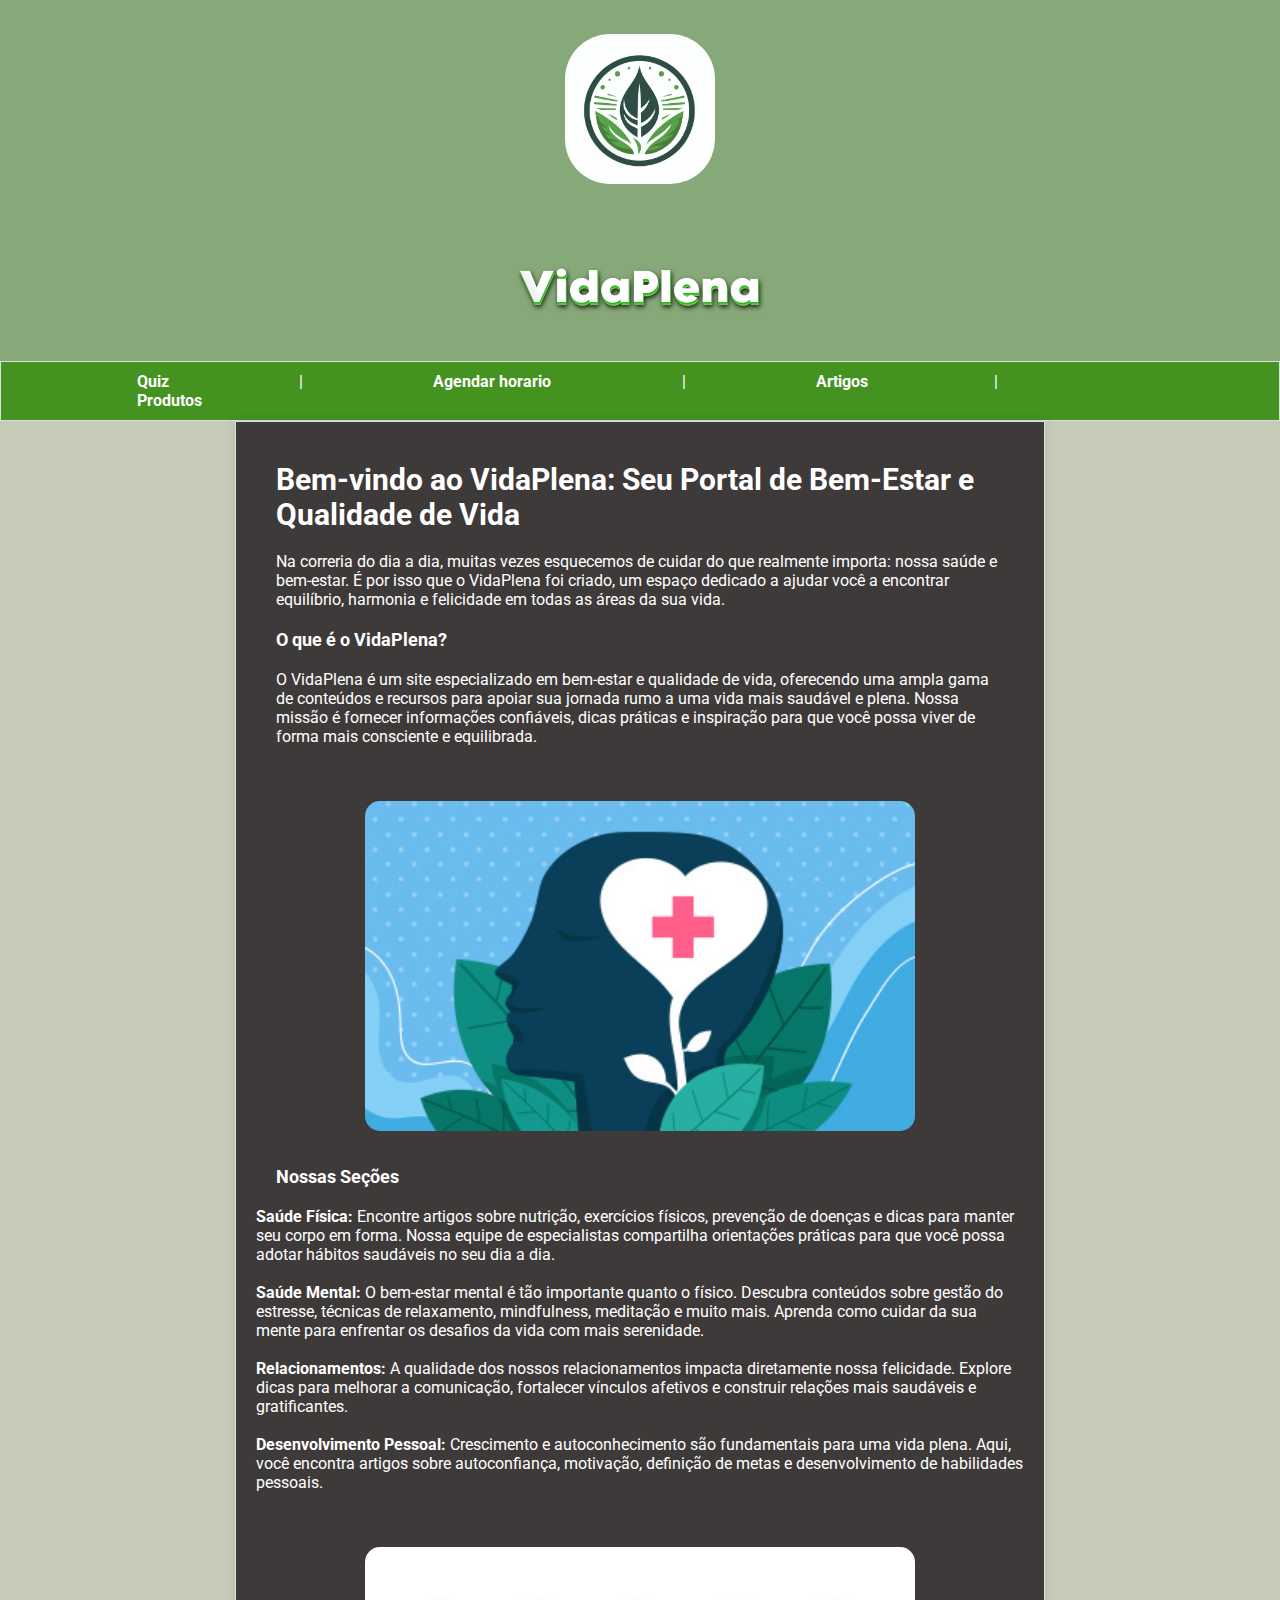
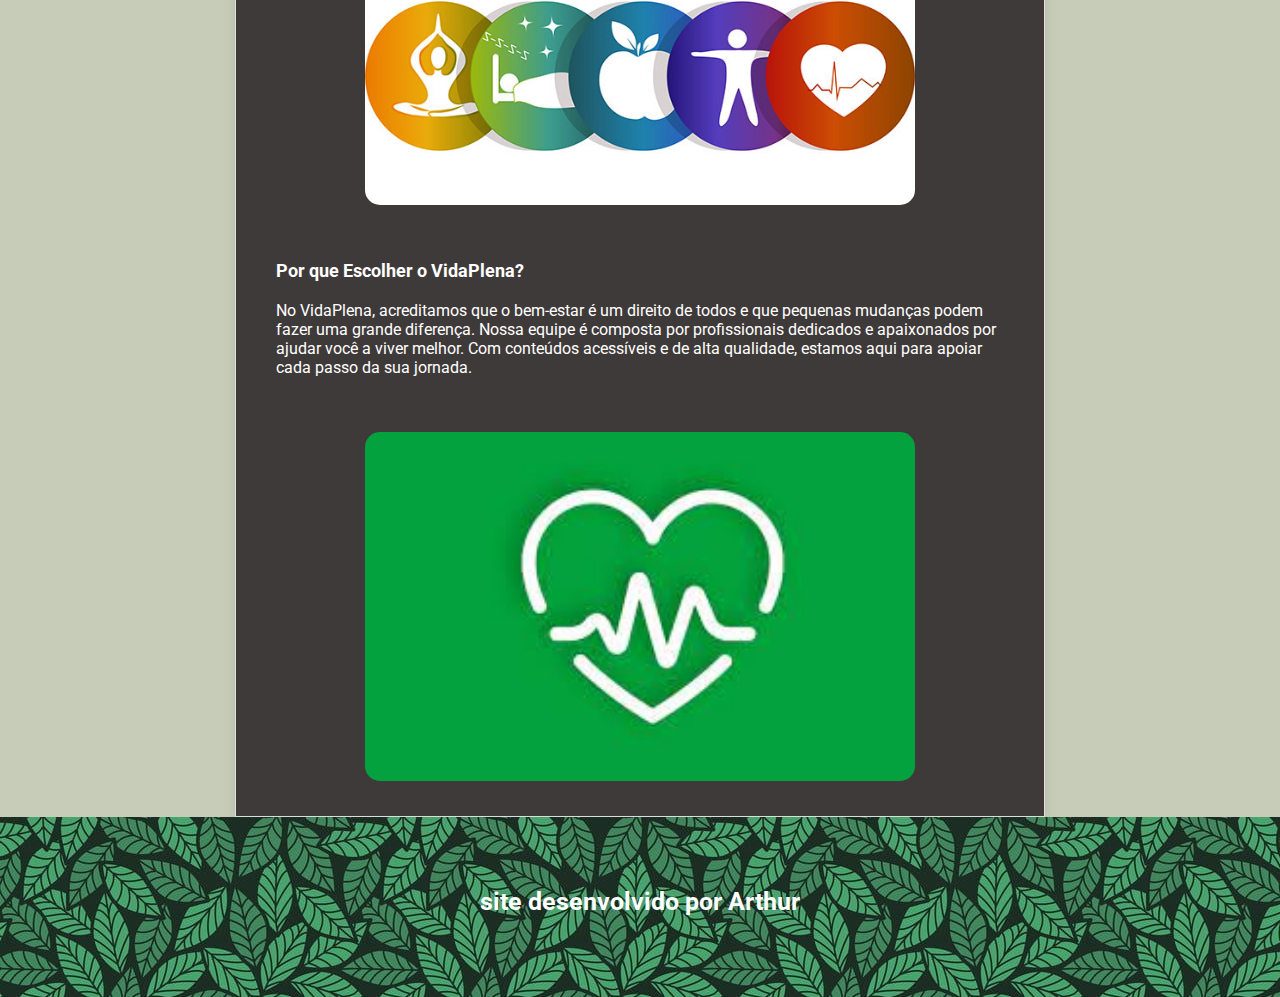
==== index.html @ 0f72ac4b "sitecompleto" ====
<!DOCTYPE html>
<html lang="en">
<head>
    <meta charset="UTF-8">
    <meta name="viewport" content="width=, initial-scale=1.0">
    <title>BemEstar</title>
    <link rel="stylesheet" href="style.css">
</head>
<body>
    <header>
      <a href="index.html"><img id="img" src="imagens/logo.jpg" alt=""></a>
        
        <h1><img id="img3" src="imagens/VidaPlena.png" alt=""></h1>
        <div>
          <nav>
            <a href="quiz.html">Quiz</a> |
            <a href="contato.html">Agendar horario</a> |
            <a href="artigos.html">Artigos</a>|
            <a href="Produtos.html">Produtos</a>
        </nav>
        </div>
    </header>
    <main>
        <h1>Bem-vindo ao VidaPlena: Seu Portal de Bem-Estar e Qualidade de Vida</h1>
        <p>Na correria do dia a dia, muitas vezes esquecemos de cuidar do que realmente importa: nossa saúde e bem-estar. É por isso que o VidaPlena foi criado, um espaço dedicado a ajudar você a encontrar equilíbrio, harmonia e felicidade em todas as áreas da sua vida.</p>
        <section>
          <h2>O que é o VidaPlena?</h2>
          <p>O VidaPlena é um site especializado em bem-estar e qualidade de vida, oferecendo uma ampla gama de conteúdos e recursos para apoiar sua jornada rumo a uma vida mais saudável e plena. Nossa missão é fornecer informações confiáveis, dicas práticas e inspiração para que você possa viver de forma mais consciente e equilibrada.</p>
        </section>
        <img id="img2" src="imagens/mental.jpg" alt="">
        <section>
          <h2>Nossas Seções</h2>
          <ul>
            <li><strong>Saúde Física:</strong> Encontre artigos sobre nutrição, exercícios físicos, prevenção de doenças e dicas para manter seu corpo em forma. Nossa equipe de especialistas compartilha orientações práticas para que você possa adotar hábitos saudáveis no seu dia a dia.</li>
            <br>
            <li><strong>Saúde Mental:</strong> O bem-estar mental é tão importante quanto o físico. Descubra conteúdos sobre gestão do estresse, técnicas de relaxamento, mindfulness, meditação e muito mais. Aprenda como cuidar da sua mente para enfrentar os desafios da vida com mais serenidade.</li>
           <br>
            <li><strong>Relacionamentos:</strong> A qualidade dos nossos relacionamentos impacta diretamente nossa felicidade. Explore dicas para melhorar a comunicação, fortalecer vínculos afetivos e construir relações mais saudáveis e gratificantes.</li>
            <br>
            <li><strong>Desenvolvimento Pessoal:</strong> Crescimento e autoconhecimento são fundamentais para uma vida plena. Aqui, você encontra artigos sobre autoconfiança, motivação, definição de metas e desenvolvimento de habilidades pessoais.</li>
          </ul>
        </section>
        <img id="img2" src="imagens/saude.jpg" alt="">
        <section>
        
        </section>
        <section>
          <h2>Por que Escolher o VidaPlena?</h2>
          <p>No VidaPlena, acreditamos que o bem-estar é um direito de todos e que pequenas mudanças podem fazer uma grande diferença. Nossa equipe é composta por profissionais dedicados e apaixonados por ajudar você a viver melhor. Com conteúdos acessíveis e de alta qualidade, estamos aqui para apoiar cada passo da sua jornada.</p>
        </section>
        <img id="img2" src="imagens/coração.jpg" alt="">
    </main>
        <footer>
          <p>site desenvolvido por Arthur</p>
        </footer>
</body>
</html>
---- style.css ----
@import url('https://fonts.googleapis.com/css2?family=Roboto:ital,wght@0,100;0,300;0,400;0,500;0,700;0,900;1,100;1,300;1,400;1,500;1,700;1,900&display=swap');

.roboto-regular {
    font-family: "Roboto", sans-serif;
    font-weight: 400;
    font-style: normal;
  }

  :root{
    --cor1: #87A878 ;
    --cor2: #B0BC98 ;
    --cor3: #C7CCB9 ;
    --cor4: #CAE2BC ;
    --cor5: #449220;
  }

  *{
    margin: 0%;
    padding: 0%;
    font-family: "Roboto", sans-serif;
    color: white;
  }
  body{
    background-color: var(--cor3);
  }

  header{
    background-color: var(--cor1);

  }

#img{
    width: 150px;
    display: grid;
    margin: auto;
    padding: 15px;
    border-radius: 60px;
    margin-bottom: 0px;

  }

  #img2{
    width: 550px;
    display: grid;
    margin: auto;
    padding: 15px;
    border-radius: 30px;

    
  }

  #img3{
    width: 275px;
    display: grid;
    margin: auto;
    padding: 15px;
    border-radius: 30px;
    margin-top: 0;
  }

  nav{
    padding: 10px;
    background-color: var(--cor5);
    border: 1px solid #ddd;
  }

  a{
    color: white;
    padding: 10px;
    padding-left: 6px;
    padding-right: 6px;
    margin: 9.55%;
    text-decoration: none;
    font-weight: bolder;
    border-radius: 5px;
    background-size: 30%;
   
  }

  a:hover{
    background-color: #449220;
  }

  main {
    max-width: 60%;
    margin: auto;
    padding: 20px;
    background-color: #3f3a3a;
    border: 1px solid #ddd;
    box-shadow: 0 0 10px rgba(0, 0, 0, 0.1);
  }
  
  h1, h2 {
    
    margin: 20px;
  }
  
  h1 {
    font-size: 30px;
  }
  
  h2 {
    font-size: 18px;
  }
  
  p {
    margin: 20px;
  }
  
  ul {
    list-style: none;
    padding: 0;
    margin: auto;
  }
  
  li {
    margin-bottom: 10px;
    margin: auto;
  }
  
  strong {
    font-weight: bold;
  }
  
  
  section {
    margin-bottom: 40px;
  }
  
  section h2 {
    margin-top: 20px;
  }

    
form {
  margin-top: 20px;
}

label {
  display: block;
  margin-bottom: 10px;
  
}

input, textarea {
  width: 5%;
  padding: 10px;
  margin-bottom: 20px;
  border: 1px solid #ccc;
  border-radius: 15px;
  color: #000000;
}

button[type="submit"] {
  background-color: #49b733;
  color: #fff;
  padding: 15px;
  border: none;
  border-radius: 5px;
  cursor: pointer;
  display: block;
  margin: auto;
}

button[type="submit"]:hover {
  background-color: #138002;
}


 footer {
    background-image: url(imagens/b.jpg);
    color: #fff;
    padding: 50px;
    text-align: center;
    
   
  }

  #contato{
    font-size: x-large;
  }

  #icon{
   height: 55px;
   width: auto;
   display: flex;
  }
  
  footer{
    font-size: 25px;
    font-weight: bolder;
    height: 80px;
    
  }

  article {
    max-width: 800px;
    margin: 40px auto;
    padding: 40px;
    background-color: #3f3a3a;
    border: 1px solid #ddd;
    box-shadow: 0 0 10px rgba(0, 0, 0, 0.1);
    border-radius: 1em;
  }

  ol {
    list-style: none;
    padding: 0;
    margin: 0;
  }
 

.question {
  margin-bottom: 20px;
}

.question h3 {
  font-size: 18px;
  margin-bottom: 10px;
}

.question label {
  display: block;
  margin-bottom: 5px;
  cursor: pointer;
}

.quiz-section {
  max-width: 600px;
  margin: auto;
  padding: 20px;
  background-color: #3f3a3a;
  border-radius: 8px;
  box-shadow: 0 0 10px rgba(0, 0, 0, 0.1);
}

.question label {
  display: block;
  margin-bottom: 5px;
  cursor: pointer;
  color: #ffffff;
  margin-left: 0%;
}

input[type="radio"] {
  margin: 15px;
} 

#result {
  margin-top: 20px;
  font-size: 18px;
  text-align: center;
  color: #ffffff;
}

#aa{
  margin: 5.9%;
}

#aa:hover{
  transform: scale(15px);
}

.inp{
  width: 95%;

}

#produtos {
  padding: 60px 20px;
  text-align: center;
  background-color: #FFFFFF;
}

#produtos h2 {
  font-size: 2.5rem;
  color: var(--cor5);
  margin-bottom: 40px;
  letter-spacing: 1px;
  text-transform: uppercase;
}


.produto-container {
  display: grid;
  grid-template-columns: repeat(auto-fit, minmax(350px, 1fr));
  gap: 30px;
  max-width: 1400px;
  margin: 0 auto;
  padding: 0 20px;
  
  
}

.produto {
  background-color: #FFF;
  padding: 20px;
  border-radius: 1em;
  box-shadow: 0 4px 15px rgba(0, 0, 0, 0.9);
  transition: transform 0.3s ease, box-shadow 0.3s ease;
  text-align: center;
  border: var(--cor5) solid 0.5px;
}

.produto:hover {
  transform: translateY(-10px);
  box-shadow: 0 8px 20px rgba(0, 0, 0, 0.15);
}

.produto img {
  max-width: 100%;
  height: auto;
  border-radius: 8px;
  margin-bottom: 15px;
}

.produto h3 {
  font-size: 1.5rem;
  color: #333;
  margin-bottom: 10px;
}

.produto p {
  font-size: 1.2rem;
  color: #666;
  margin-bottom: 15px;
}

.produto .comprar {
  display: inline-block;
  background-color: var(--cor5);
  color: var(--cor3);
  padding: 10px 20px;
  border-radius: 5px;
  text-decoration: none;
  font-size: 1rem;
}

.produto .comprar:hover {
  background-color: var(--cor1);
  color: #FFF;
}
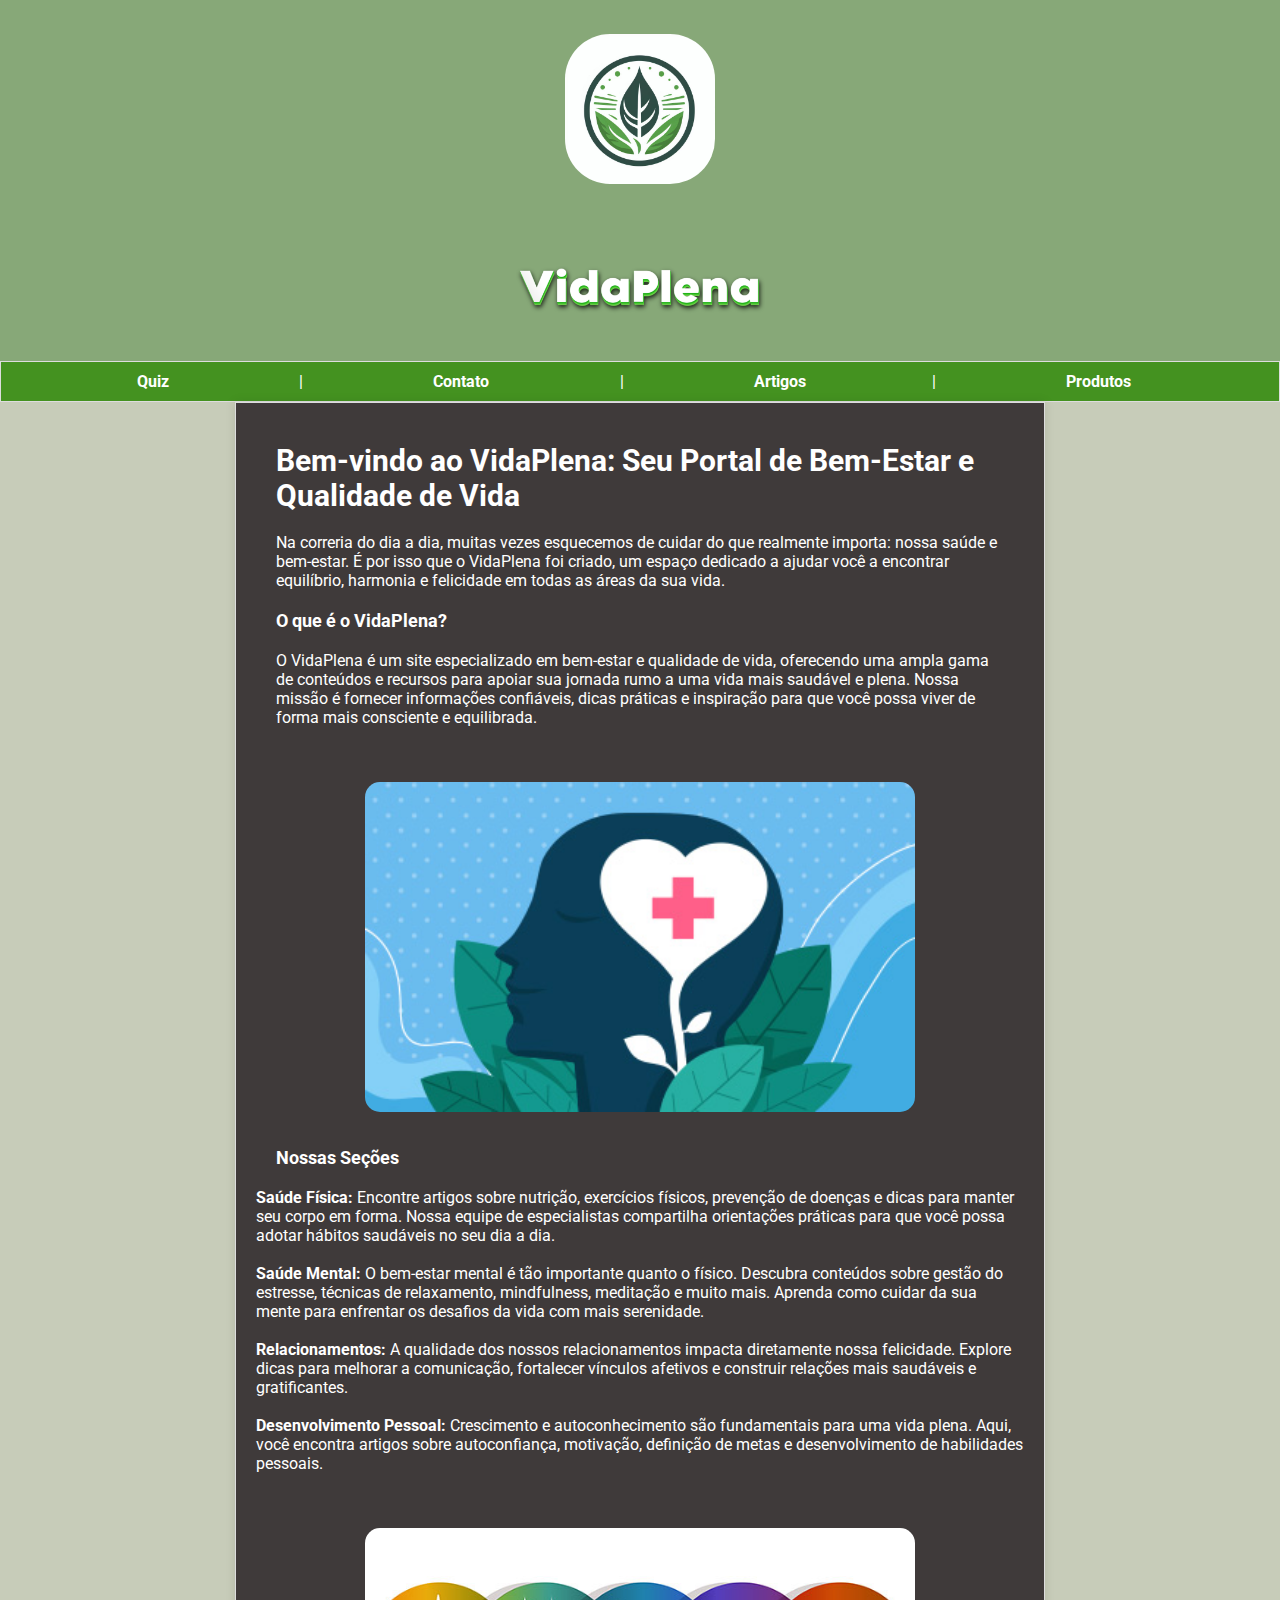
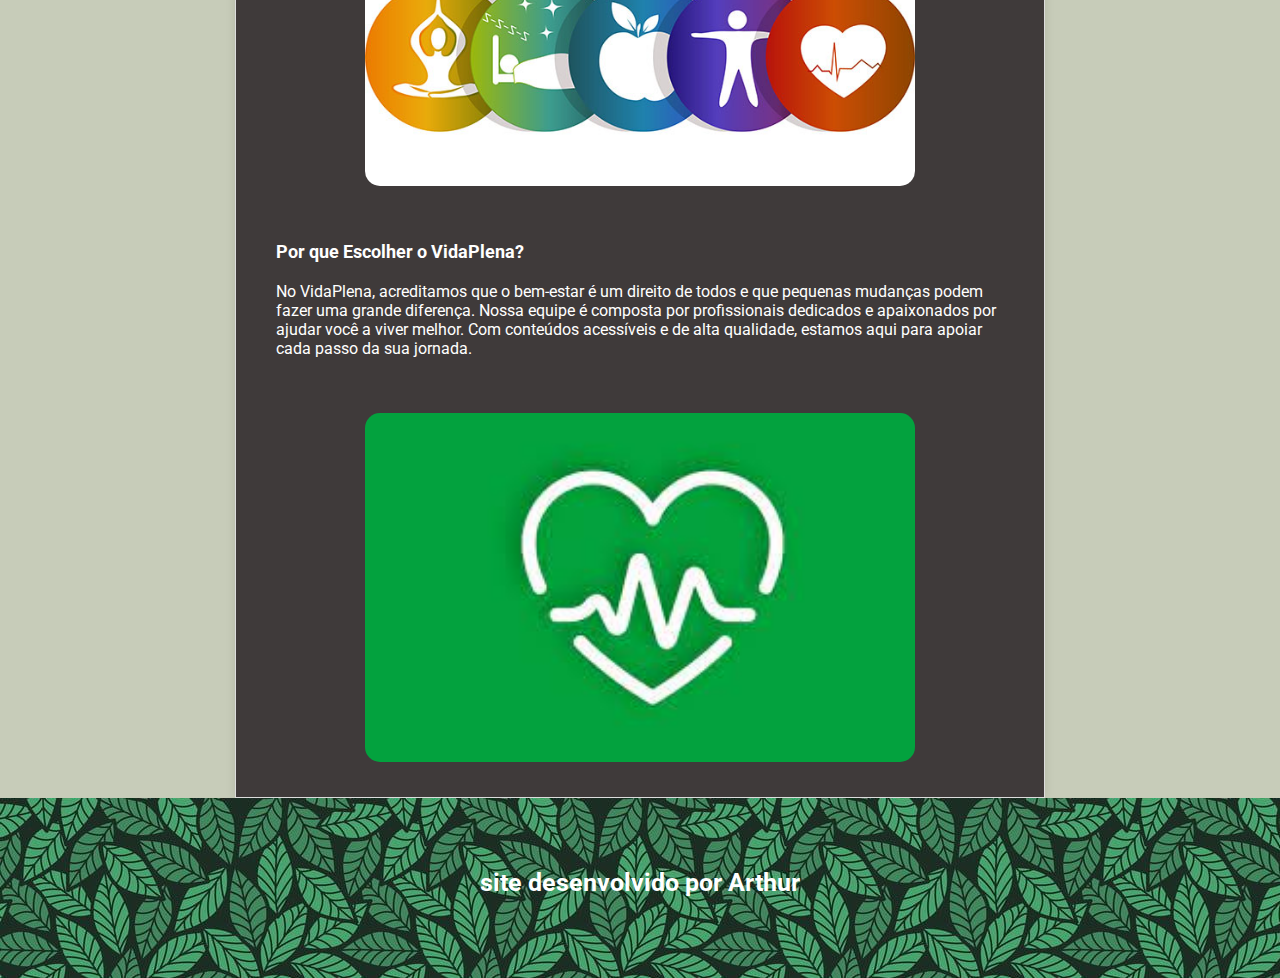
==== commit ddf57f50: "sitecompleto" ====
--- a/index.html
+++ b/index.html
@@ -14,7 +14,7 @@
         <div>
           <nav>
             <a href="quiz.html">Quiz</a> |
-            <a href="contato.html">Agendar horario</a> |
+            <a href="contato.html">Contato</a> |
             <a href="artigos.html">Artigos</a>|
             <a href="Produtos.html">Produtos</a>
         </nav>
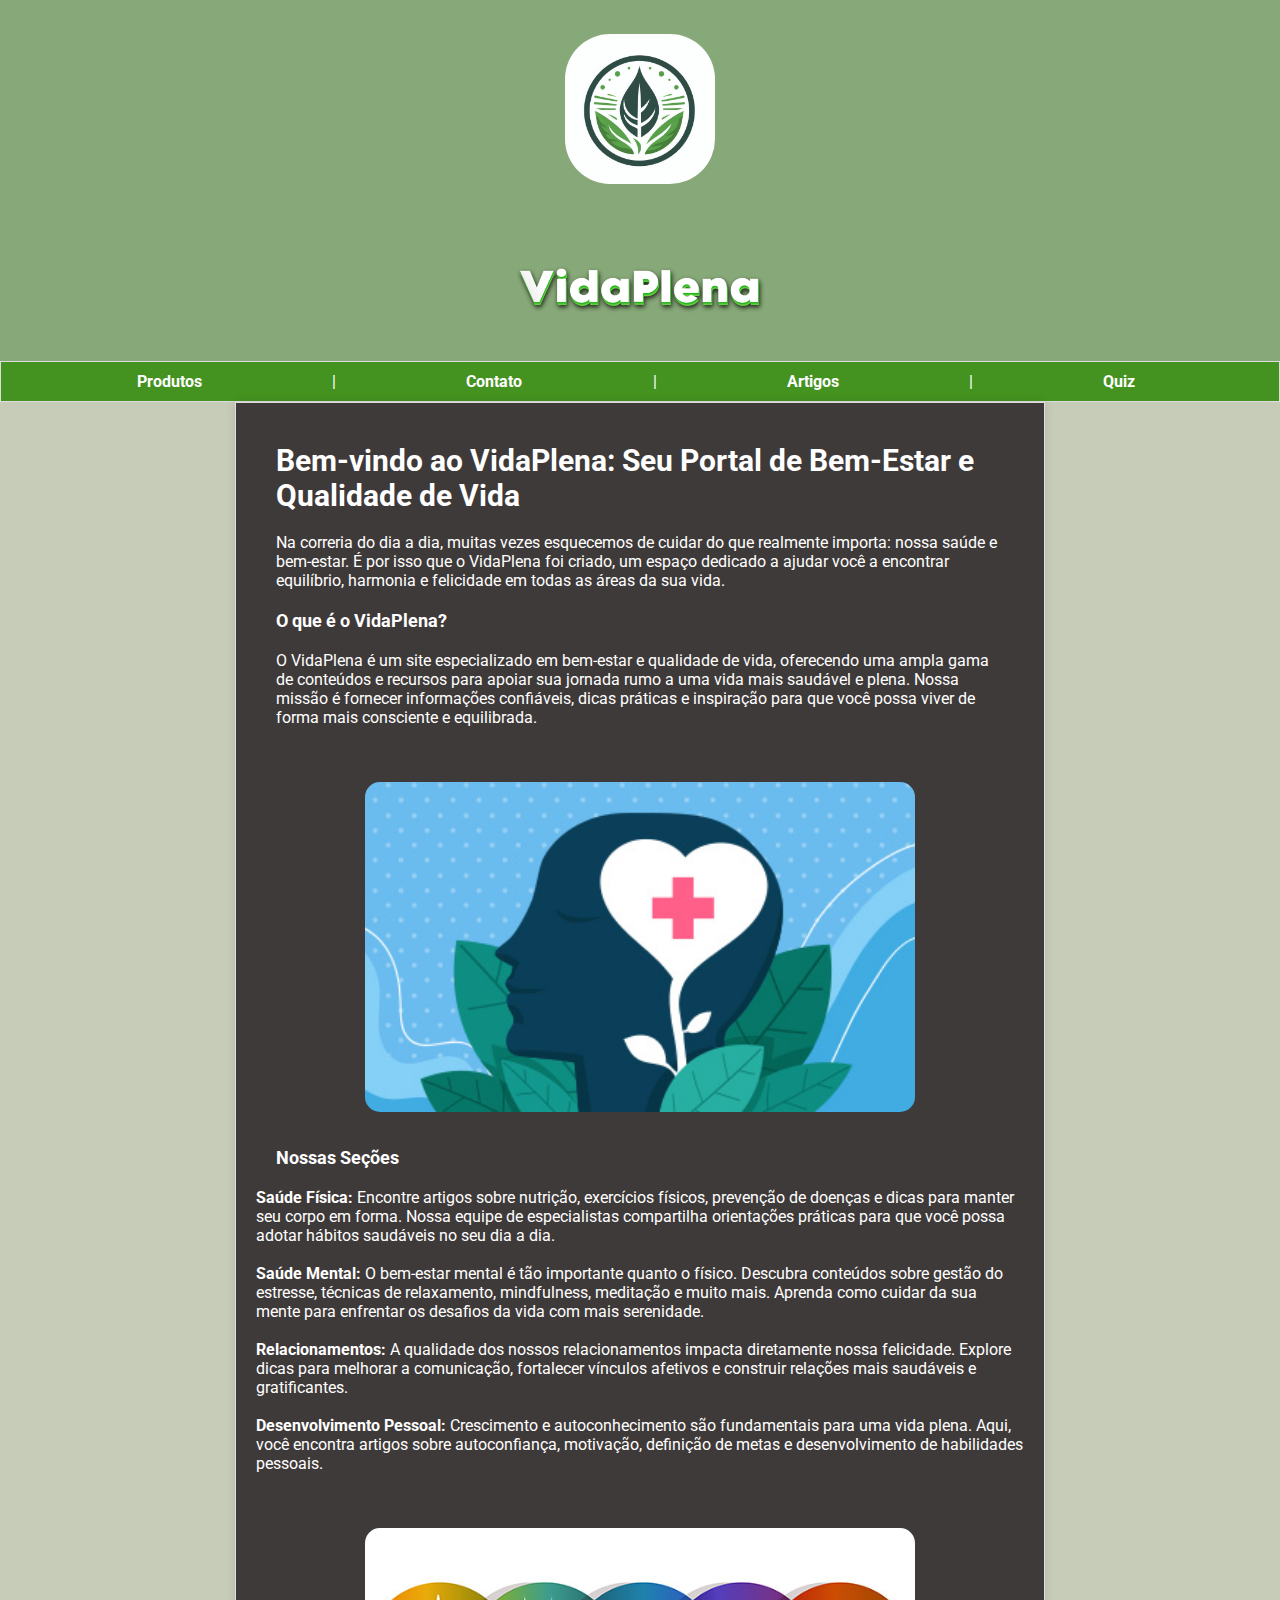
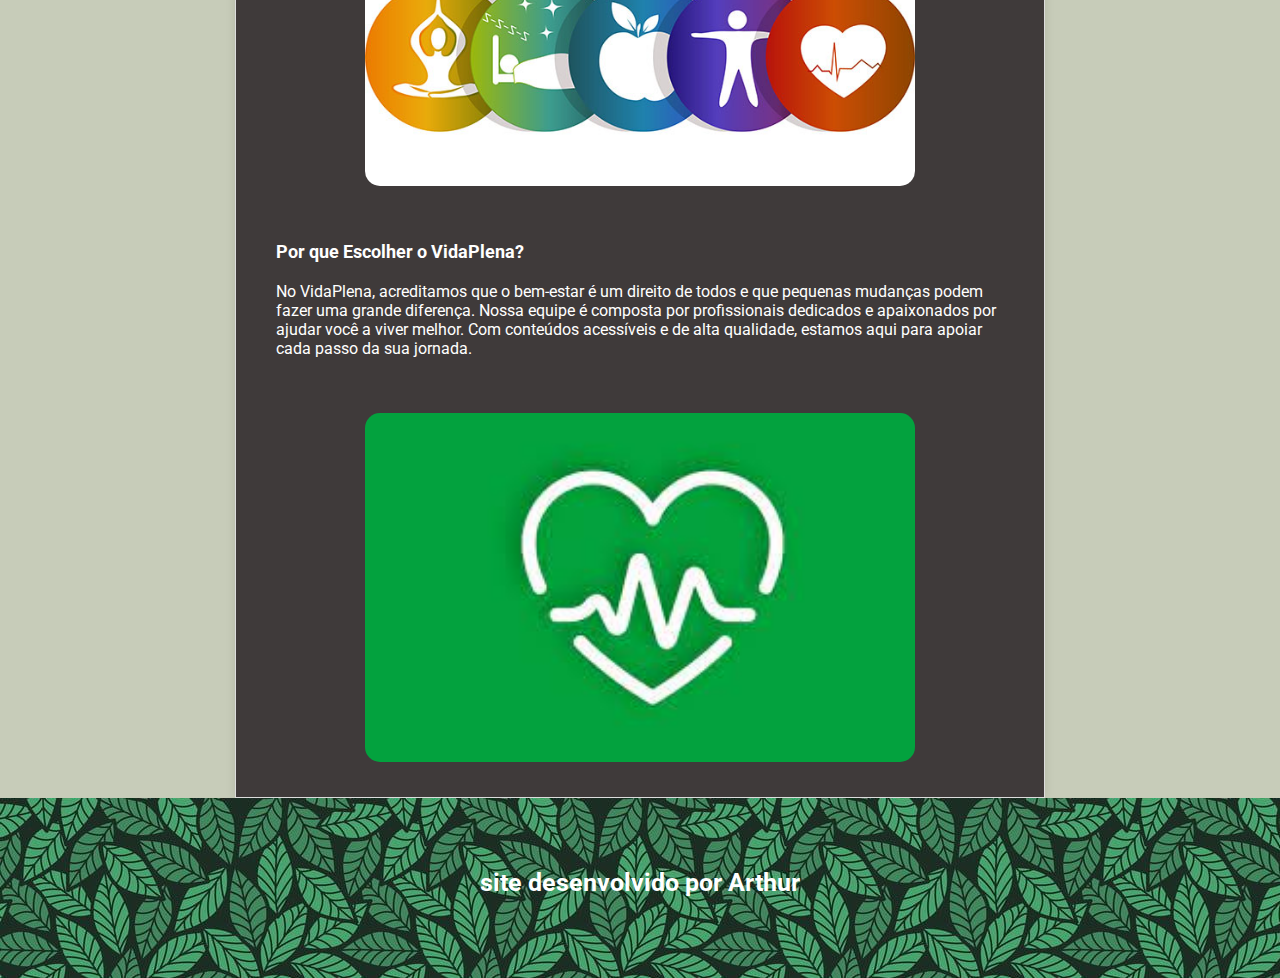
==== commit 876d246c: "sitecompleto" ====
--- a/index.html
+++ b/index.html
@@ -13,10 +13,11 @@
         <h1><img id="img3" src="imagens/VidaPlena.png" alt=""></h1>
         <div>
           <nav>
-            <a href="quiz.html">Quiz</a> |
+            <a href="Produtos.html">Produtos</a> |
             <a href="contato.html">Contato</a> |
-            <a href="artigos.html">Artigos</a>|
-            <a href="Produtos.html">Produtos</a>
+            <a href="artigos.html">Artigos</a> |
+            <a href="quiz.html">Quiz</a>
+            
         </nav>
         </div>
     </header>
